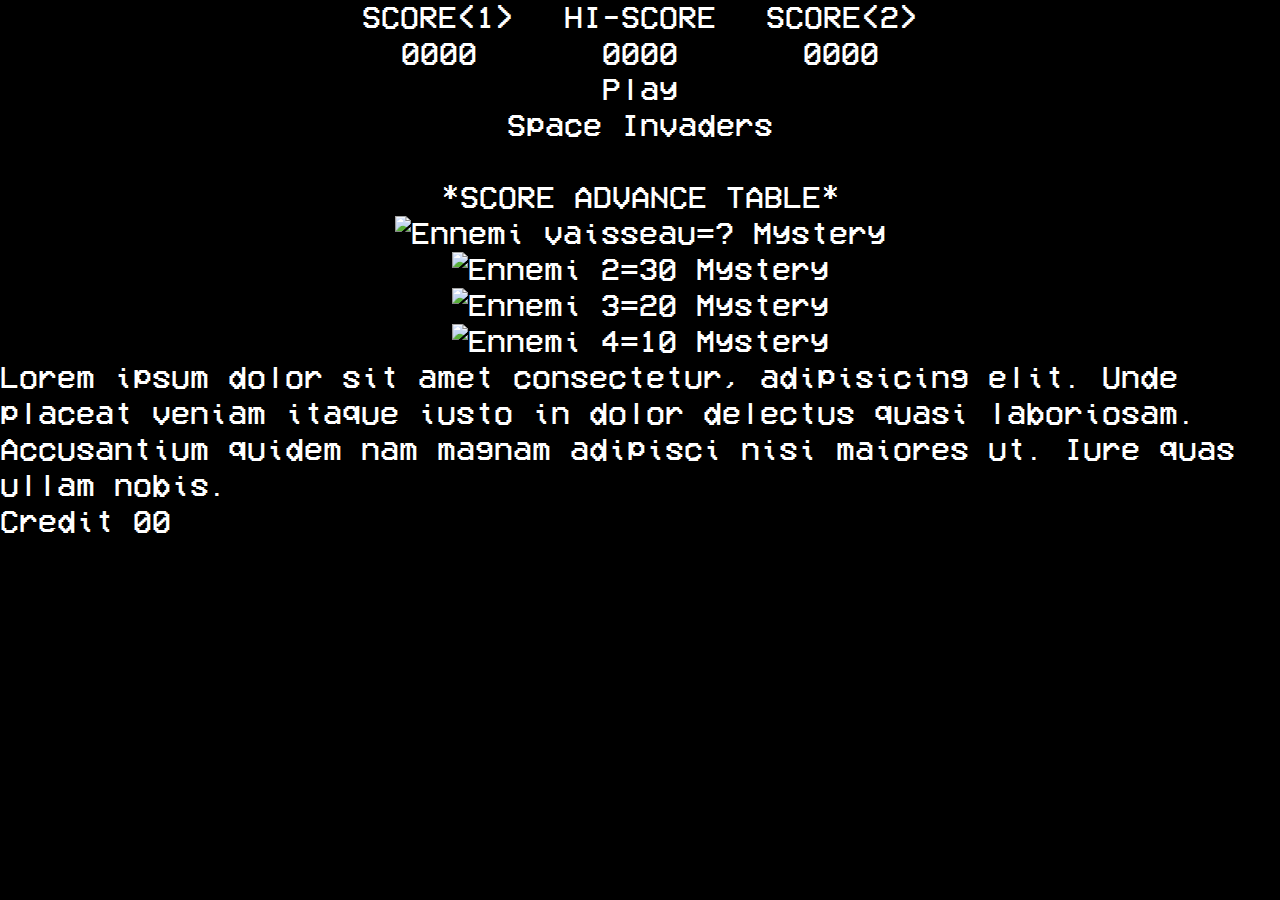
==== frontend/index.html @ eb40d35a "Début déplacement" ====
<!DOCTYPE html>
<html lang="fr">

<head>
    <meta charset="UTF-8">
    <meta name="viewport" content="width=device-width, initial-scale=1.0">
    <title>Space Invaders</title>
    <link rel="stylesheet" href="styles/index.css">

</head>

<body>

    <div id="joueurs">
        <p>SCORE&#60;1&#62;</p>
        <p>HI-SCORE</p>
        <p>SCORE&#60;2&#62;</p>
    </div>
    <div id="score">
        <p>0000</p>
        <p>0000</p>
        <p>0000</p>

    </div>
    <div id="accueil">
        <p>Play</p>
        <p>Space Invaders</p><br>
        <p>*SCORE ADVANCE TABLE*</p>
        <p><img src="image/entities/boss.jpg" alt="Ennemi vaisseau" width="64px">=? Mystery</p>
        <p><img src="image/entities/squid.png" alt="Ennemi 2">=30 Mystery</p>
        <p><img src="image/entities/crab.png" alt="Ennemi 3">=20 Mystery</p>
        <p><img src="image/entities/medusa.png" alt="Ennemi 4">=10 Mystery</p>
    </div>
    <div id="partie">
        <p>Lorem ipsum dolor sit amet consectetur, adipisicing elit. Unde placeat veniam itaque iusto in dolor delectus
            quasi laboriosam. Accusantium quidem nam magnam adipisci nisi maiores ut. Iure quas ullam nobis.</p>
    </div>
    <div id="credit">
        <p>Credit 00</p>
    </div>
    <script src="modules/general.js"></script>
</body>

</html>
---- frontend/styles/index.css ----
@font-face {
    font-family: VCR;
    src: url(../fonts/VCR_OSD_MONO_1.001.ttf);
}

*{
    padding: 0;
    margin: 0;
}

html {
    background-color: black;
    color: rgb(255, 255, 255);
    font-family: VCR;
    font-size: 32px;
}
#joueurs{
    width: 100%;
    height: auto;
    display: flex;
    justify-content: center;
    gap: 50px;
}

#score{
    width: 100%;
    height: auto;
    display: flex;
    justify-content: center;
    gap: 125px;
}

#accueil{   
    width: 100%;
    height: auto;
    text-align: center;
}

#credit{
    width: 100%;
    height: auto;
    display: flex;
    justify-content: space-between;
}
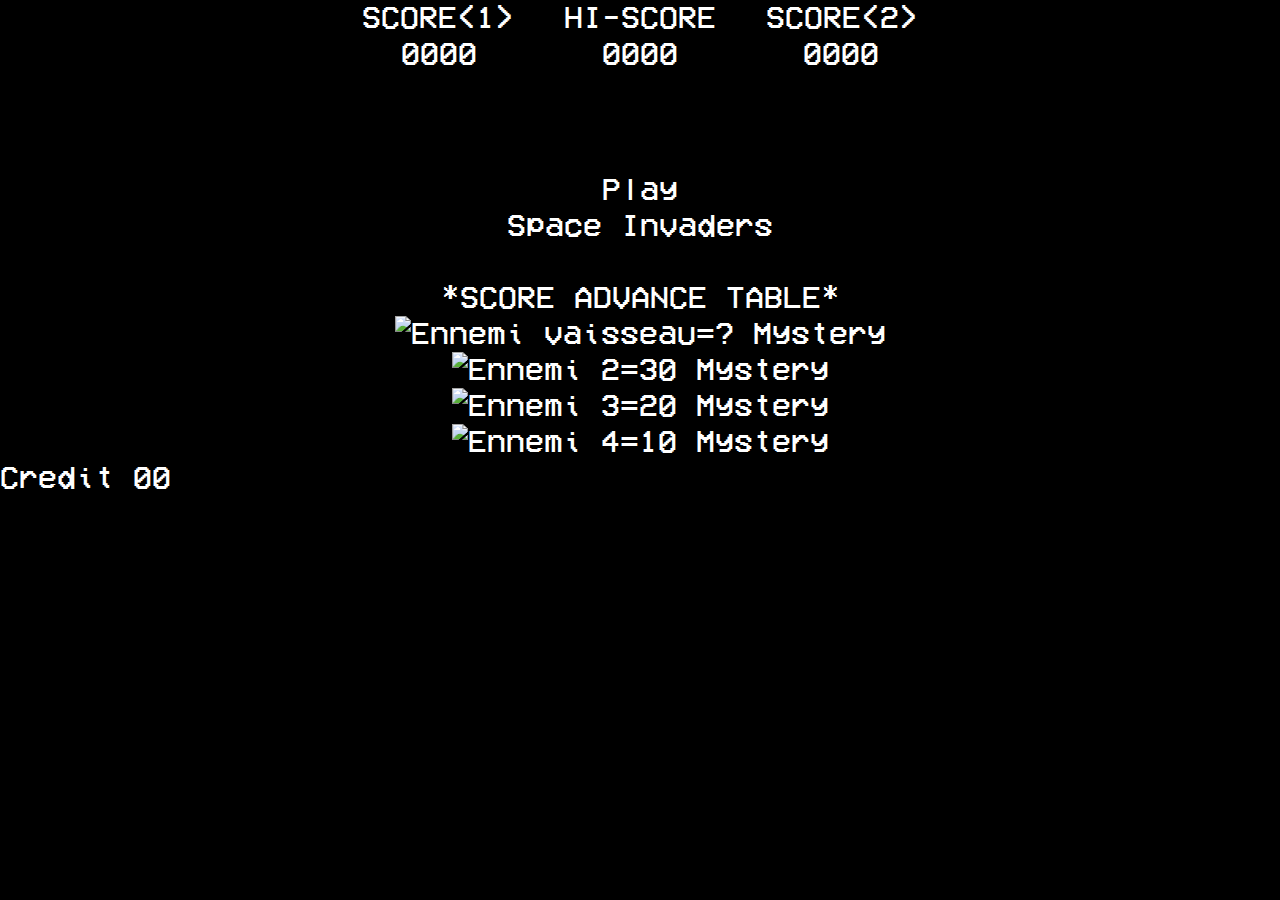
==== commit af2f6628: "création démo jeu avec tir et déplacement" ====
--- a/frontend/index.html
+++ b/frontend/index.html
@@ -32,8 +32,11 @@
         <p><img src="image/entities/medusa.png" alt="Ennemi 4">=10 Mystery</p>
     </div>
     <div id="partie">
-        <p>Lorem ipsum dolor sit amet consectetur, adipisicing elit. Unde placeat veniam itaque iusto in dolor delectus
-            quasi laboriosam. Accusantium quidem nam magnam adipisci nisi maiores ut. Iure quas ullam nobis.</p>
+        <div id="game">
+            <div id="joueur"></div>
+            <div id="projectile-container"></div>
+        </div>
+        <script src="modules/jeu.js"></script>
     </div>
     <div id="credit">
         <p>Credit 00</p>
--- a/frontend/styles/index.css
+++ b/frontend/styles/index.css
@@ -3,7 +3,7 @@
     src: url(../fonts/VCR_OSD_MONO_1.001.ttf);
 }
 
-*{
+* {
     padding: 0;
     margin: 0;
 }
@@ -14,7 +14,8 @@
     font-family: VCR;
     font-size: 32px;
 }
-#joueurs{
+
+#joueurs {
     width: 100%;
     height: auto;
     display: flex;
@@ -22,21 +23,41 @@
     gap: 50px;
 }
 
-#score{
+#score {
     width: 100%;
     height: auto;
     display: flex;
     justify-content: center;
     gap: 125px;
+    margin-bottom: 100px;
 }
 
-#accueil{   
+#accueil {
     width: 100%;
     height: auto;
     text-align: center;
 }
 
-#credit{
+#game {
+    background-color: rgb(36, 35, 35);
+    border: 1px solid white;
+    aspect-ratio: 4 / 3;
+    height: 600px;
+    width: auto;
+    position: relative;
+    left: 600px;
+}
+
+#joueur {
+    position: absolute;
+    height: 30px;
+    width: 60px;
+    bottom: 10px;
+    background-image: url(../sprites/player.png);
+    background-size: contain;
+}
+
+#credit {
     width: 100%;
     height: auto;
     display: flex;
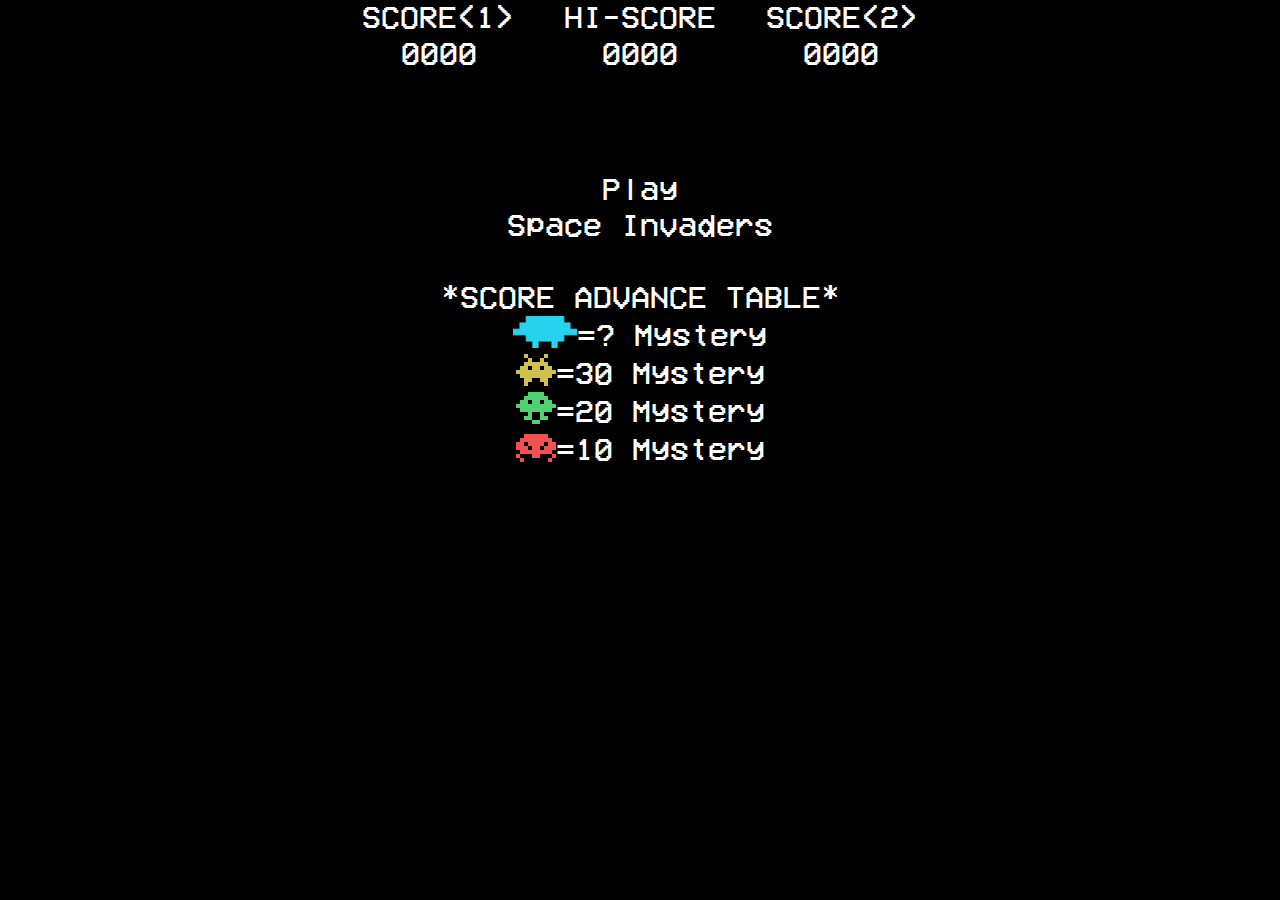
==== commit f457513c: "Distinction CSS + ajout des sprites" ====
--- a/frontend/index.html
+++ b/frontend/index.html
@@ -6,6 +6,7 @@
     <meta name="viewport" content="width=device-width, initial-scale=1.0">
     <title>Space Invaders</title>
     <link rel="stylesheet" href="styles/index.css">
+    <link rel="stylesheet" href="styles/jeu.css">
 
 </head>
 
@@ -26,21 +27,21 @@
         <p>Play</p>
         <p>Space Invaders</p><br>
         <p>*SCORE ADVANCE TABLE*</p>
-        <p><img src="image/entities/boss.jpg" alt="Ennemi vaisseau" width="64px">=? Mystery</p>
-        <p><img src="image/entities/squid.png" alt="Ennemi 2">=30 Mystery</p>
-        <p><img src="image/entities/crab.png" alt="Ennemi 3">=20 Mystery</p>
-        <p><img src="image/entities/medusa.png" alt="Ennemi 4">=10 Mystery</p>
+        <p><img src="sprites/extra.png" alt="Ennemi vaisseau" width="64px">=? Mystery</p>
+        <p><img src="sprites/yellow.png" alt="Ennemi 2">=30 Mystery</p>
+        <p><img src="sprites/green.png" alt="Ennemi 3">=20 Mystery</p>
+        <p><img src="sprites/red.png" alt="Ennemi 4">=10 Mystery</p>
     </div>
-    <div id="partie">
-        <div id="game">
-            <div id="joueur"></div>
-            <div id="projectile-container"></div>
+    <div id="game">
+        <span class="extra"><img src="sprites/red.png" alt="Ennemi"></span>
+        <div id="joueur"></div>
+        <div id="projectile-container"></div>
+        <div id="credit">
+            <p>3 <img src="sprites/player.png" alt="Vie une du joueur"> <img src="sprites/player.png" alt="Vie deux du joueur"> <img src="sprites/player.png" alt="Vie trois du joueur"></p>
+            <p>Credit 00</p>
         </div>
-        <script src="modules/jeu.js"></script>
     </div>
-    <div id="credit">
-        <p>Credit 00</p>
-    </div>
+    <script src="modules/jeu.js"></script>
     <script src="modules/general.js"></script>
 </body>
 
--- a/frontend/styles/index.css
+++ b/frontend/styles/index.css
@@ -38,28 +38,11 @@
     text-align: center;
 }
 
-#game {
-    background-color: rgb(36, 35, 35);
-    border: 1px solid white;
-    aspect-ratio: 4 / 3;
-    height: 600px;
-    width: auto;
+#credit {
     position: relative;
-    left: 600px;
-}
-
-#joueur {
-    position: absolute;
-    height: 30px;
-    width: 60px;
-    bottom: 10px;
-    background-image: url(../sprites/player.png);
-    background-size: contain;
-}
-
-#credit {
+    top: 100%;
     width: 100%;
     height: auto;
     display: flex;
     justify-content: space-between;
-}+} --- a/frontend/styles/jeu.css
+++ b/frontend/styles/jeu.css
@@ -0,0 +1,25 @@
+#game {
+    background-color: rgb(7, 7, 7);
+    border-bottom: 2px solid rgb(92, 245, 46);
+    aspect-ratio: 4 / 3;
+    height: 600px;
+    width: auto;
+    position: relative;
+    left: 600px;
+}
+
+#joueur {
+    position: absolute;
+    height: 25px;
+    width: 50px;
+    bottom: 10px;
+    background-image: url(../sprites/player.png);
+    background-size: contain;
+}
+
+.extra{
+    width: auto;
+    height: auto;
+    position: relative;
+    right: -50%;
+}
